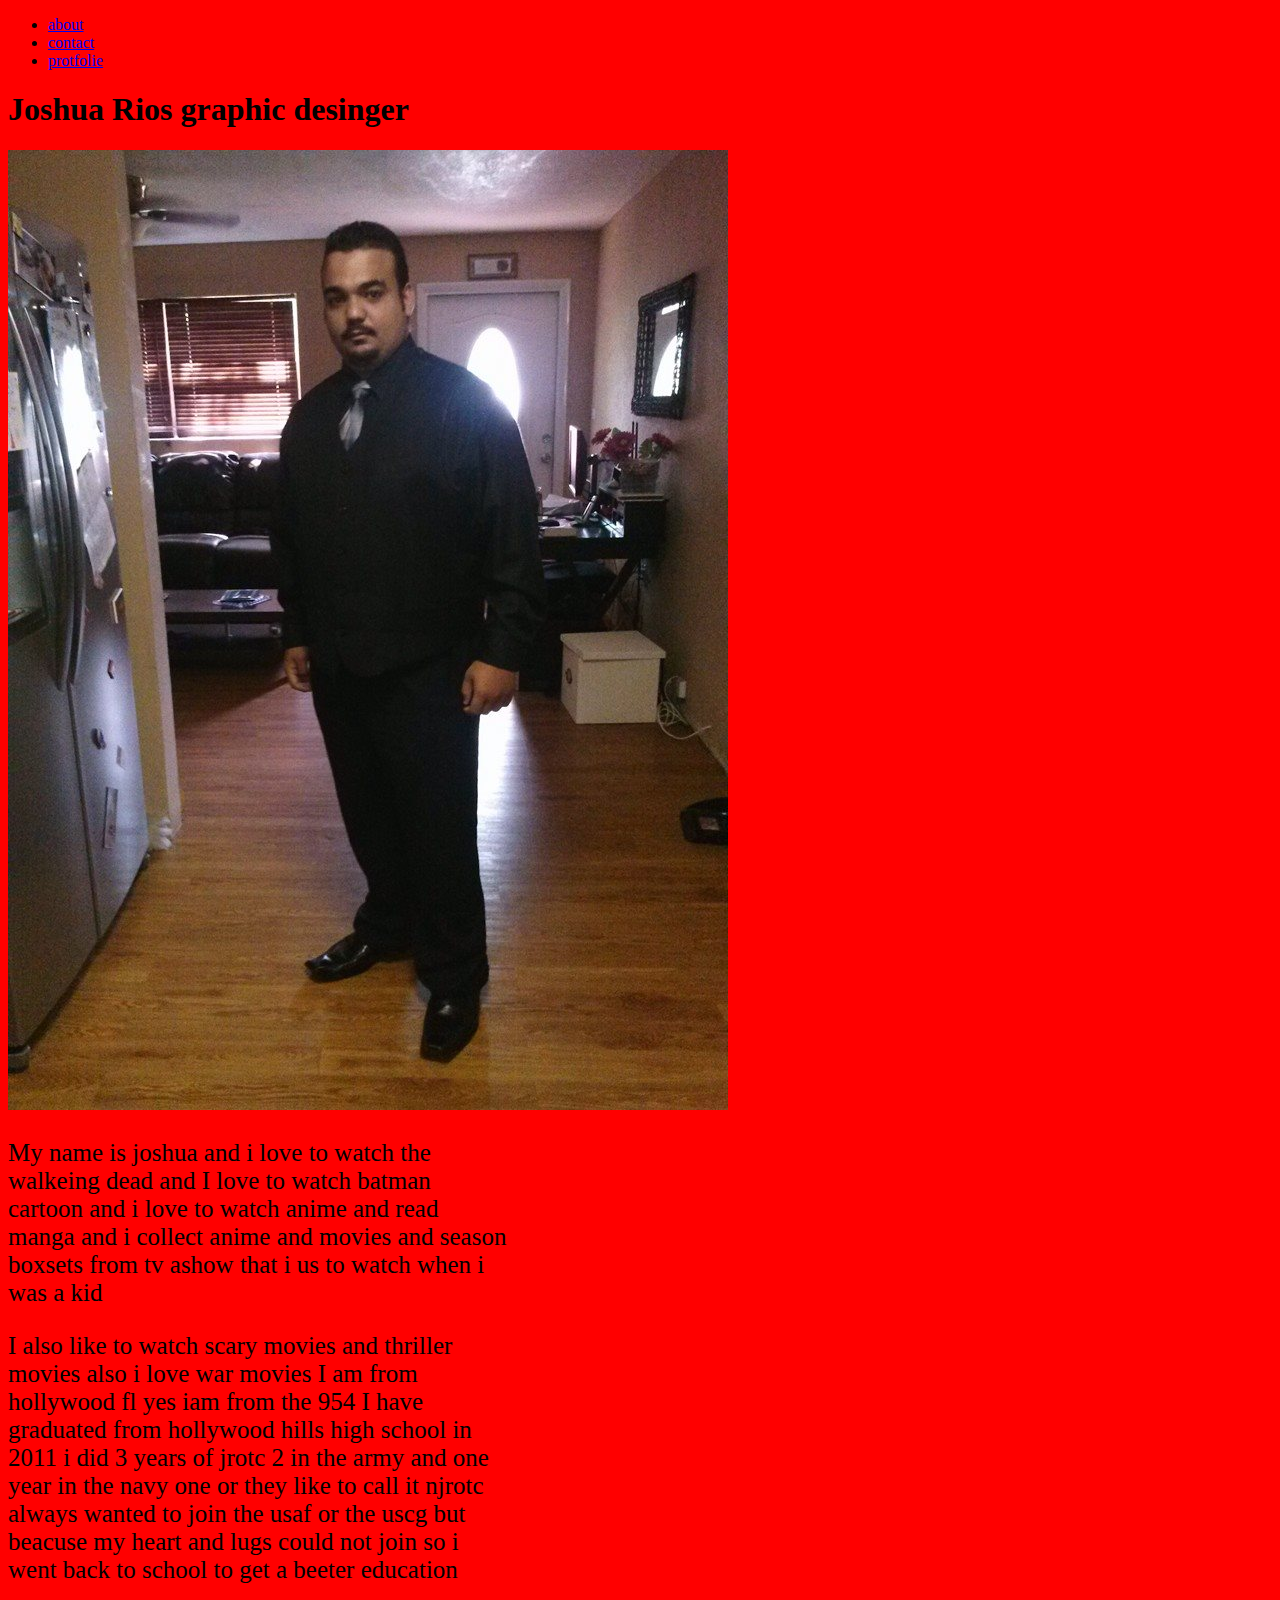
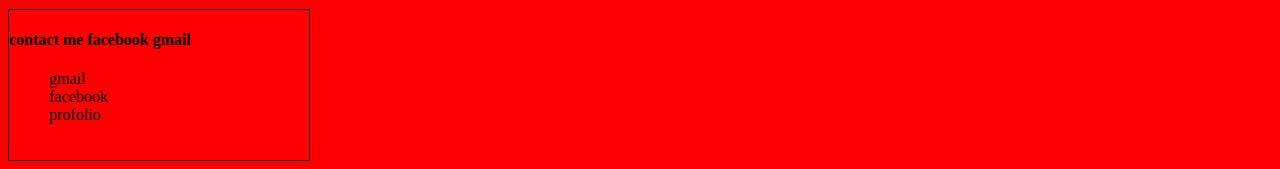
==== index.html @ c14c4ddc "first commit" ====
<!DOCTYPE html>
<html>
    <head>
        
         

      <title>portfolio</title>
       <link rel="stylesheet" href="assets/font-awesome-4.7.0/css/font-awesome.min.css">
       <link rel="stylesheet"href="assets/css/style/style.css">
    </head>
    <body style="background-color: red;">
        <header></header>
        
<ul>
  <li><a href="index.html">about</a></li>
  <li><a href="contact.html">contact</a></li>
  <li><a href="profile.html">protfolie</a></li>

</ul>

      <h1>Joshua Rios graphic desinger <i class="fa fa-id-card-o" aria-hidden="true"></i></h1>
        <h2></h2>
        

      
      <img src="assets/img/pic.jpg" class="profile"/>
       
        <p class="firstp">My name is joshua and i love to watch the walkeing dead and I love to watch batman cartoon and i love to watch anime and read manga and i collect anime and movies and season boxsets from tv ashow that i us to watch when i was a kid</p>
        
        <p class="secondp">I also like to watch scary movies and thriller movies also i love war movies  I am from hollywood fl yes iam from the 954
        I have  graduated from hollywood hills high school in 2011 i did 3 years of jrotc 2 in the army and one year in the navy one or they like to call it njrotc always wanted to join the usaf or the uscg but beacuse my heart and lugs could not join so i went back to school to get a beeter education  </p>
        
    <div class="div1">
        <h4>contact me facebook gmail</h4>
        <ul class="contact">
            <li><i class="fa fa-google-plus" aria-hidden="true"></i> gmail</li>
            <li><i class="fa fa-facebook-square" aria-hidden="true"></i>facebook</li>
            <li><i class="fa fa-envelope-open-o" aria-hidden="true"></i>profolio</li>
        
        </ul>
    
        
    </div>
        
  
        
        <footer></footer>
        
        
      

    </body>
</html>
---- assets/css/style/style.css ----
.firstp {
    font-size: 25px;
    text-align: left;
    font-family:fantasy;
   
    
    width: 500px;
}
.secondp{
    font-size: 25px;
   text-align: left;
     font-family:fantasy;
   
    width: 500px;
}
.profolie {
    border: 2px solid #ddd;
    border-radius: 4px;
    padding: 5px;
    width: 250px;
    height: 250px;
}
.div1 {
    width: 300px;
    height: 150px;
    border: 1px solid black;
}
.contact{
    list-style-type: none;
}

.art{
    background-color: azure;
    width: 600px;
    height: 800px;
    border: 3px solid black;
}

.logo{
    height: 150px;
    width: 150px;
    
}

.anime{
    height: 150px;
    width: 150px;
}

.mary{
    height: 150px;
     width: 150px;
}
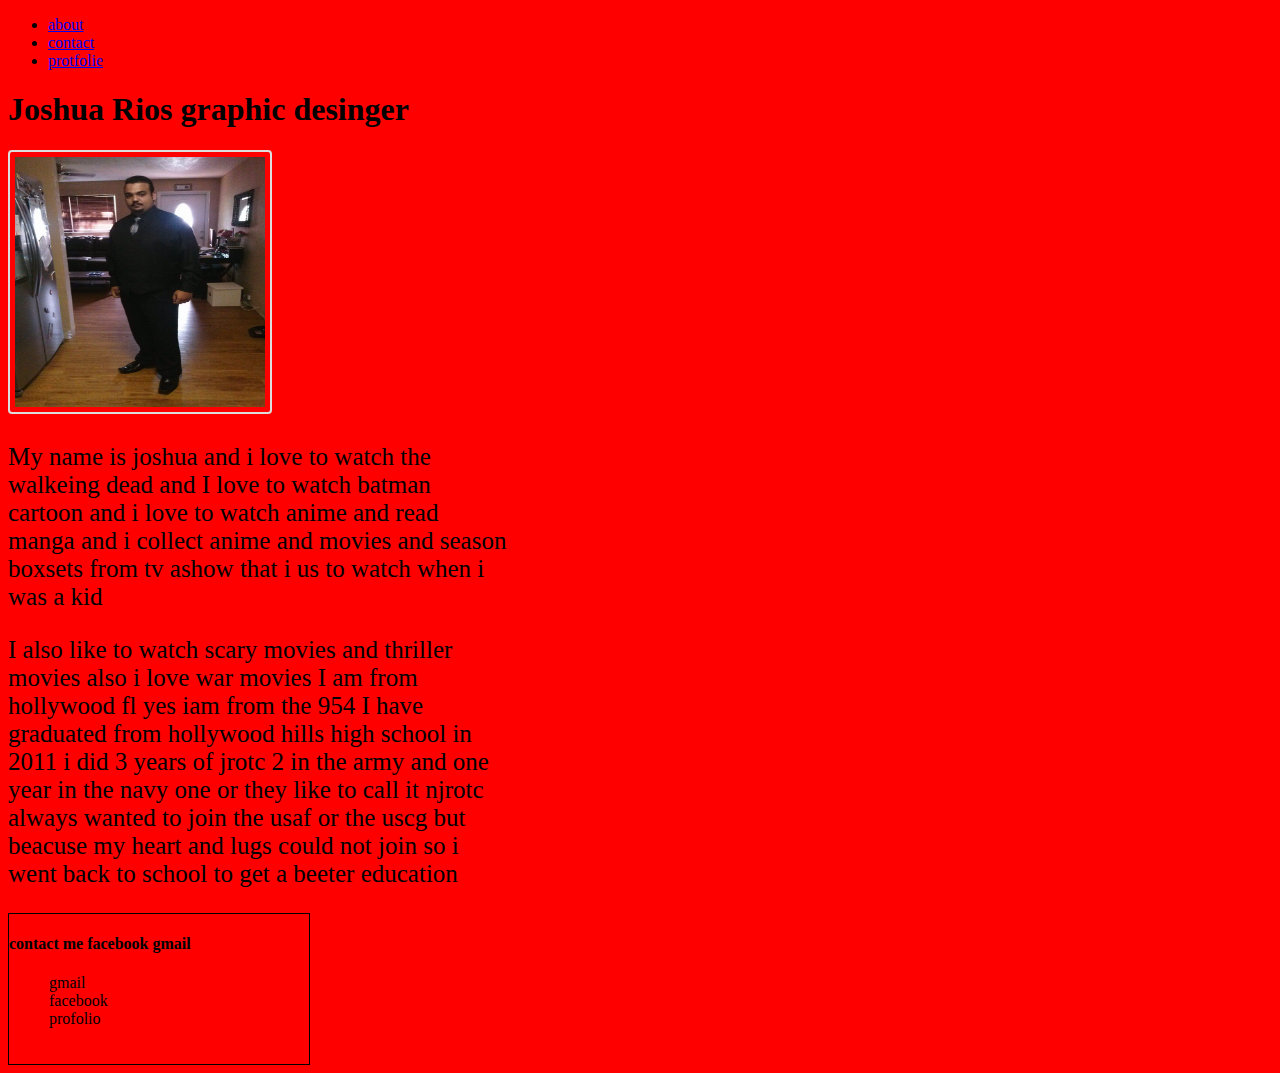
==== commit cec9a8c5: "changes" ====
--- a/index.html
+++ b/index.html
@@ -8,8 +8,9 @@
        <link rel="stylesheet" href="assets/font-awesome-4.7.0/css/font-awesome.min.css">
        <link rel="stylesheet"href="assets/css/style/style.css">
     </head>
-    <body style="background-color: red;">
-        <header></header>
+    
+<body>
+        
         
 <ul>
   <li><a href="index.html">about</a></li>
@@ -44,7 +45,7 @@
         
   
         
-        <footer></footer>
+        
         
         
       
--- a/assets/css/style/style.css
+++ b/assets/css/style/style.css
@@ -1,3 +1,7 @@
+body {
+    background-color: red;
+}
+
 .firstp {
     font-size: 25px;
     text-align: left;
@@ -13,7 +17,7 @@
    
     width: 500px;
 }
-.profolie {
+.profile {
     border: 2px solid #ddd;
     border-radius: 4px;
     padding: 5px;
@@ -51,3 +55,21 @@
     height: 150px;
      width: 150px;
 }
+.ficon{
+   font-size: 100px;
+}
+
+@media (max-width:500px){
+    body{
+        background-color: blue;
+    }    
+    
+    .profile {
+    border: 2px solid #ddd;
+    border-radius: 4px;
+    padding: 5px;
+    width: 100px;
+    height: 100px;
+}
+    
+}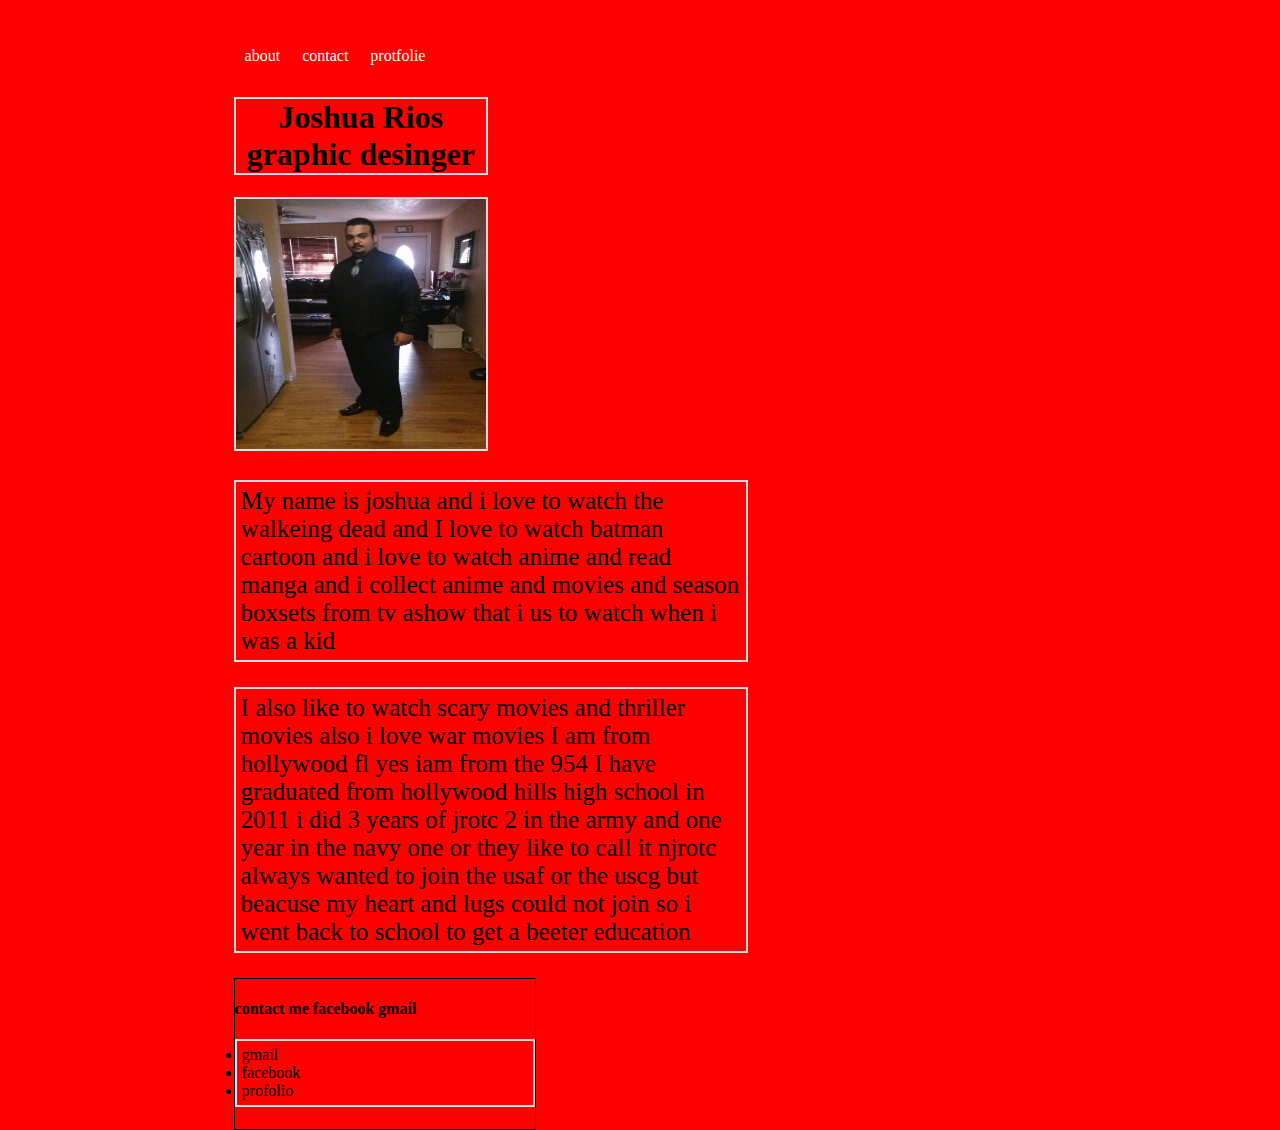
==== commit 88d43911: "fixed assets folder my computer is crazy" ====
--- a/index.html
+++ b/index.html
@@ -1,54 +1,38 @@
 <!DOCTYPE html>
 <html>
     <head>
-        
-         
-
-      <title>portfolio</title>
+        <title>portfolio</title>
        <link rel="stylesheet" href="assets/font-awesome-4.7.0/css/font-awesome.min.css">
        <link rel="stylesheet"href="assets/css/style/style.css">
     </head>
-    
 <body>
-        
-        
-<ul>
-  <li><a href="index.html">about</a></li>
-  <li><a href="contact.html">contact</a></li>
-  <li><a href="profile.html">protfolie</a></li>
+    <div class="container">
+        <ul class="navbar">
+          <li class="navitems"><a href="index.html">about</a></li>
+          <li class="navitems"><a href="contact.html">contact</a></li>
+          <li class="navitems"><a href="profile.html">protfolie</a></li>
+        </ul>
 
-</ul>
-
-      <h1>Joshua Rios graphic desinger <i class="fa fa-id-card-o" aria-hidden="true"></i></h1>
-        <h2></h2>
-        
-
-      
-      <img src="assets/img/pic.jpg" class="profile"/>
+        <h1>Joshua Rios graphic desinger <i class="fa fa-id-card-o" aria-hidden="true"></i></h1>
+        <img src="assets/img/pic.jpg" class="profile"/>
        
         <p class="firstp">My name is joshua and i love to watch the walkeing dead and I love to watch batman cartoon and i love to watch anime and read manga and i collect anime and movies and season boxsets from tv ashow that i us to watch when i was a kid</p>
         
         <p class="secondp">I also like to watch scary movies and thriller movies also i love war movies  I am from hollywood fl yes iam from the 954
         I have  graduated from hollywood hills high school in 2011 i did 3 years of jrotc 2 in the army and one year in the navy one or they like to call it njrotc always wanted to join the usaf or the uscg but beacuse my heart and lugs could not join so i went back to school to get a beeter education  </p>
         
-    <div class="div1">
-        <h4>contact me facebook gmail</h4>
-        <ul class="contact">
-            <li><i class="fa fa-google-plus" aria-hidden="true"></i> gmail</li>
-            <li><i class="fa fa-facebook-square" aria-hidden="true"></i>facebook</li>
-            <li><i class="fa fa-envelope-open-o" aria-hidden="true"></i>profolio</li>
+        <div class="div1">
+            <h4>contact me facebook gmail</h4>
+                <ul class="contact">
+                    <li><i class="fa fa-google-plus" aria-hidden="true"></i> gmail</li>
+                    <li><i class="fa fa-facebook-square" aria-hidden="true"></i>facebook</li>
+                    <li><i class="fa fa-envelope-open-o" aria-hidden="true"></i>profolio</li>
+
+                </ul>
+
         
-        </ul>
+        </div>
+    </div>
     
-        
-    </div>
-        
-  
-        
-        
-        
-        
-      
-
     </body>
 </html>--- a/assets/css/style/style.css
+++ b/assets/css/style/style.css
@@ -1,26 +1,58 @@
 body {
     background-color: red;
+}
+.navbar{
+    
+    list-style-type: none;
+    margin: 0;
+    padding: 0px;
+    overflow: hidden;
+    
+    
+
+}
+.navitems {
+    display: block;
+    color: white;
+    text-align: center;
+    display: inline;
+    float: left;
+    padding:11px;
+    text-decoration: none;
+    
+    
+}
+a{
+   text-decoration: none;
+    color: white;
+}
+h1{
+    border: 2px solid #ddd;
+    width: 250px;
+    text-align: center;
 }
 
 .firstp {
     font-size: 25px;
     text-align: left;
     font-family:fantasy;
-   
-    
     width: 500px;
+    border: 2px solid #ddd;
+    padding: 5px;
 }
 .secondp{
     font-size: 25px;
    text-align: left;
      font-family:fantasy;
-   
+   border: 2px solid #ddd;
     width: 500px;
+    padding: 5px;
+    
 }
 .profile {
     border: 2px solid #ddd;
-    border-radius: 4px;
-    padding: 5px;
+    
+    
     width: 250px;
     height: 250px;
 }
@@ -30,7 +62,10 @@
     border: 1px solid black;
 }
 .contact{
-    list-style-type: none;
+    
+    border: 2px solid #ddd;
+    padding: 5px;
+    
 }
 
 .art{
@@ -59,6 +94,24 @@
    font-size: 100px;
 }
 
+.container {
+    
+
+
+
+    position:absolute;
+    top: 20%;
+    left: 37%;
+    width:55em;
+    height:18em;
+    margin-top: -9em;
+    margin-left: -15em;
+   
+    
+    }
+    
+
+
 @media (max-width:500px){
     body{
         background-color: blue;
@@ -70,6 +123,20 @@
     padding: 5px;
     width: 100px;
     height: 100px;
+    }
+    
+    .firstp {
+    font-size: 25px;
+    text-align: left;
+    font-family:fantasy;
+    width: 500px;
+        color: white;
 }
+ .secondp{
+    font-size: 25px;
+   text-align: left;
+  font-family:fantasy;
+    width: 500px;   
+    color: white;
     
 }